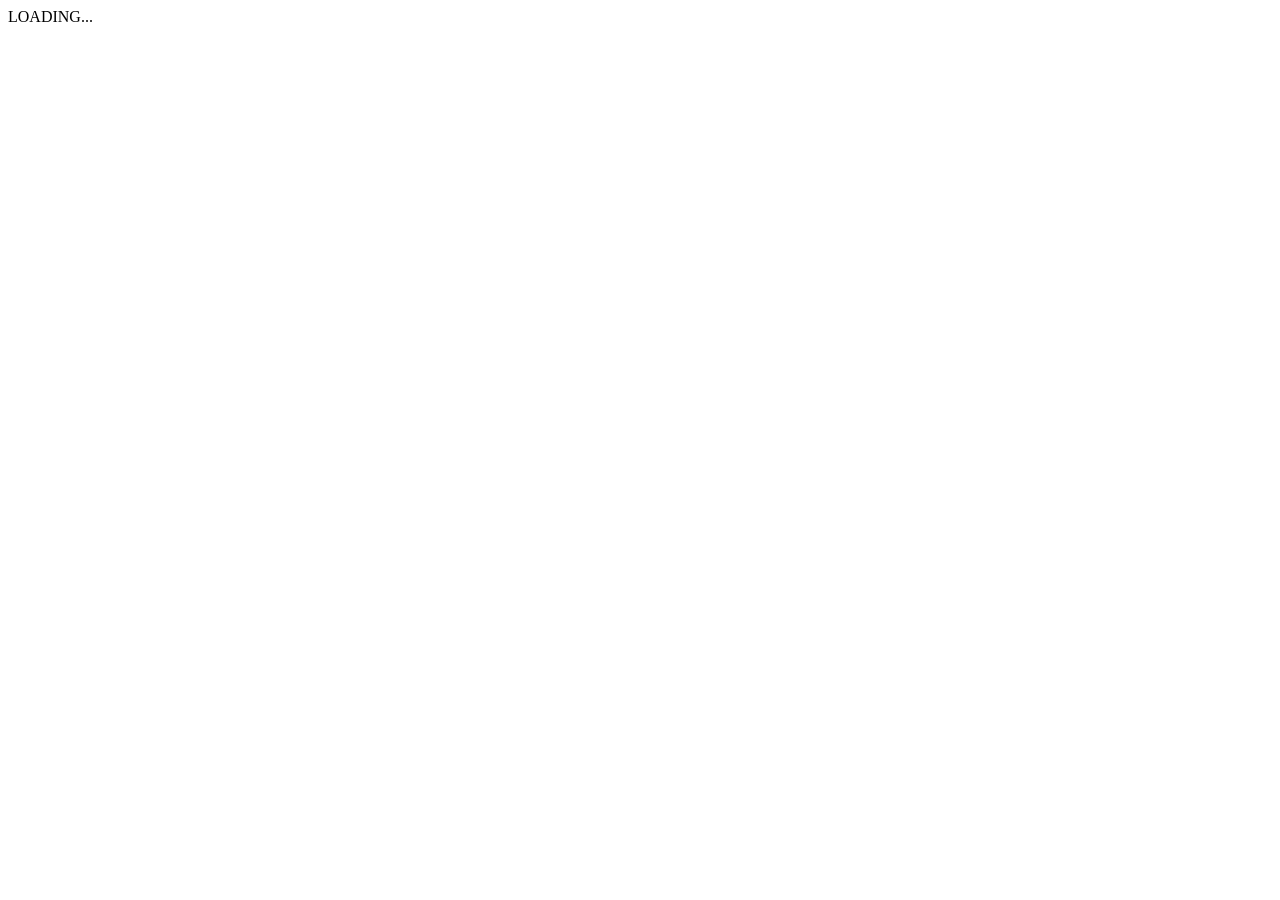
==== sonolus-web/index.html @ 28acc86c "Add local Sonolus player entry point" ====
<!DOCTYPE html><html lang="ja"><head><meta charset="utf-8"><meta name="viewport" content="width=device-width,initial-scale=1"><title>Sonolus Web Player｜Project SEKAI 特訓核心</title><link rel="stylesheet" href="https://raw.githubusercontent.com/1217pond/sonolus-web-player/58c2e201a9554d7e4e43704c88ecf73c42933d80/assets/index.css"></head><body><div id="loading-cover" class="loading-cover"><div class="loading-window"><div class="circle"></div><div class="loading-text">LOADING...</div></div></div><div id="processing-cover" class="loading-cover" style="display:none"><div class="processing-window"><canvas id="progress-window" width="520" height="30" style="display:none"></canvas><div class="circle"></div><div class="loading-text">PROCESSING...</div></div></div><div id="root"></div><div id="player-window" hidden></div><script src="https://raw.githubusercontent.com/1217pond/sonolus-web-player/58c2e201a9554d7e4e43704c88ecf73c42933d80/zlib/gunzip.min.js"></script><script src="https://raw.githubusercontent.com/1217pond/sonolus-web-player/58c2e201a9554d7e4e43704c88ecf73c42933d80/zlib/unzip.min.js"></script><script type="module" src="./assets/index.js"></script></body></html>
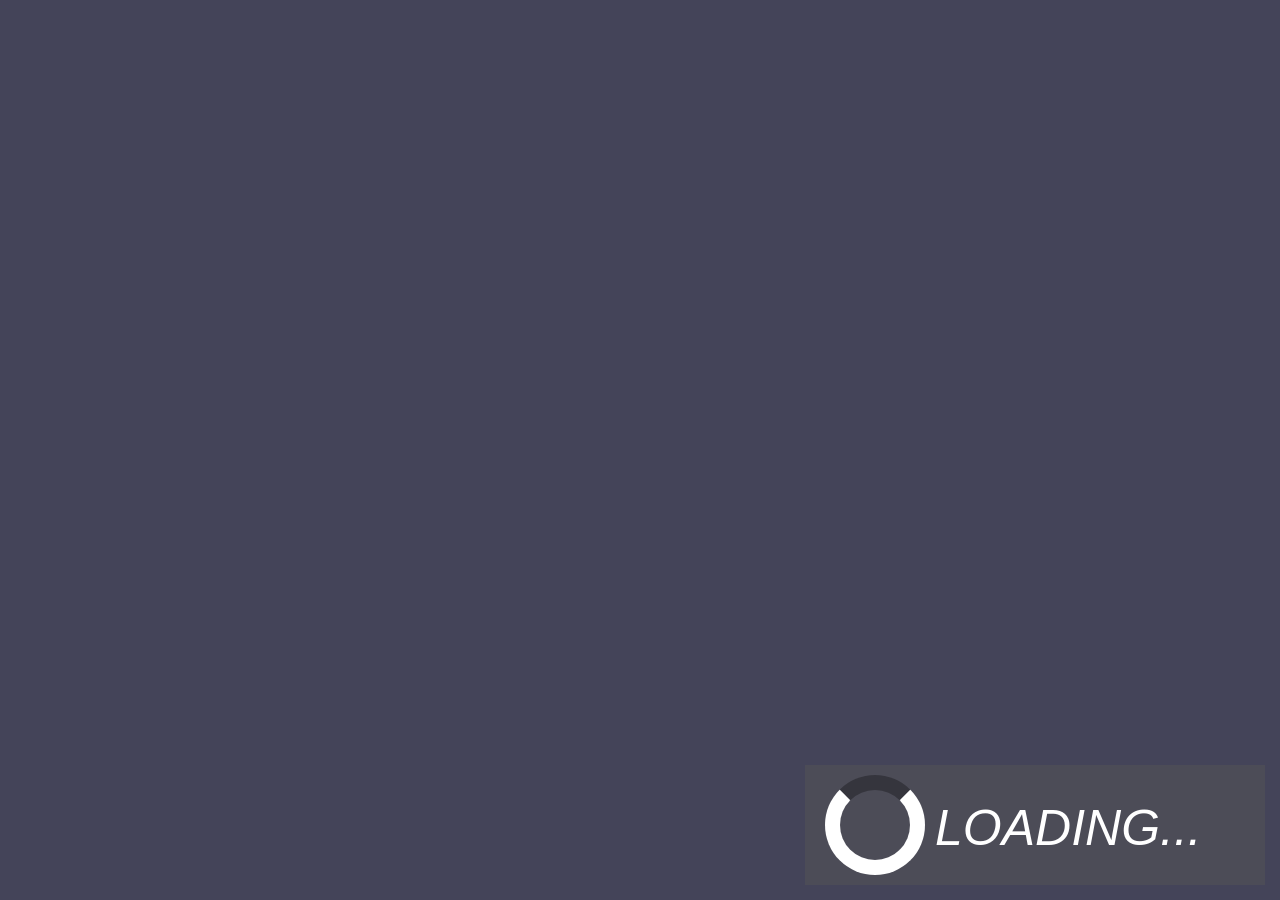
==== commit c152e85c: "Load Sonolus player CSS from same origin" ====
--- a/sonolus-web/index.html
+++ b/sonolus-web/index.html
@@ -1 +1,40 @@
-<!DOCTYPE html><html lang="ja"><head><meta charset="utf-8"><meta name="viewport" content="width=device-width,initial-scale=1"><title>Sonolus Web Player｜Project SEKAI 特訓核心</title><link rel="stylesheet" href="https://raw.githubusercontent.com/1217pond/sonolus-web-player/58c2e201a9554d7e4e43704c88ecf73c42933d80/assets/index.css"></head><body><div id="loading-cover" class="loading-cover"><div class="loading-window"><div class="circle"></div><div class="loading-text">LOADING...</div></div></div><div id="processing-cover" class="loading-cover" style="display:none"><div class="processing-window"><canvas id="progress-window" width="520" height="30" style="display:none"></canvas><div class="circle"></div><div class="loading-text">PROCESSING...</div></div></div><div id="root"></div><div id="player-window" hidden></div><script src="https://raw.githubusercontent.com/1217pond/sonolus-web-player/58c2e201a9554d7e4e43704c88ecf73c42933d80/zlib/gunzip.min.js"></script><script src="https://raw.githubusercontent.com/1217pond/sonolus-web-player/58c2e201a9554d7e4e43704c88ecf73c42933d80/zlib/unzip.min.js"></script><script type="module" src="./assets/index.js"></script></body></html>+<!DOCTYPE html><html lang="ja"><head><meta charset="utf-8"><meta name="viewport" content="width=device-width,initial-scale=1"><title>Sonolus Web Player｜Project SEKAI 特訓核心</title><link rel="stylesheet" href="./assets/index.css"></head><body><div id="loading-cover" class="loading-cover"><div class="loading-window"><div class="circle"></div><div class="loading-text">LOADING...</div></div></div><div id="processing-cover" class="loading-cover" style="display:none"><div class="processing-window"><canvas id="progress-window" width="520" height="30" style="display:none"></canvas><div class="circle"></div><div class="loading-text">PROCESSING...</div></div></div><div id="root"></div><div id="player-window" hidden></div>
+<script>
+/*
+ * GitHub Pages serves raw GitHub WASM responses with a MIME type that can
+ * make instantiateStreaming/compileStreaming reject the response. Keep the
+ * upstream bundle unchanged, but transparently fall back to ArrayBuffer
+ * instantiation when the browser rejects the response MIME type.
+ */
+(() => {
+  const originalInstantiateStreaming = WebAssembly.instantiateStreaming;
+  if (typeof originalInstantiateStreaming === 'function') {
+    WebAssembly.instantiateStreaming = async (source, imports) => {
+      const response = await source;
+      try {
+        return await originalInstantiateStreaming(response, imports);
+      } catch (error) {
+        if (response && typeof response.arrayBuffer === 'function') {
+          return WebAssembly.instantiate(await response.arrayBuffer(), imports);
+        }
+        throw error;
+      }
+    };
+  }
+
+  const originalCompileStreaming = WebAssembly.compileStreaming;
+  if (typeof originalCompileStreaming === 'function') {
+    WebAssembly.compileStreaming = async source => {
+      const response = await source;
+      try {
+        return await originalCompileStreaming(response);
+      } catch (error) {
+        if (response && typeof response.arrayBuffer === 'function') {
+          return WebAssembly.compile(await response.arrayBuffer());
+        }
+        throw error;
+      }
+    };
+  }
+})();
+</script><script src="./zlib/gunzip.min.js"></script><script src="./zlib/unzip.min.js"></script><script type="module" src="./assets/index.js"></script></body></html>
--- a/sonolus-web/assets/index.css
+++ b/sonolus-web/assets/index.css
@@ -0,0 +1 @@
+body{font-family:sans-serif;margin:0;background-color:#000020;color:#fff}.Menu-title{width:100%;text-align:center}.Item-name{margin-left:1em}.loading-cover{background-color:#bebebe5b;position:fixed;left:0;top:0;width:100%;height:100%;z-index:299}.loading-window{background-color:#56565677;position:fixed;right:15px;bottom:15px;width:460px;height:120px;z-index:300}.processing-window{background-color:#56565677;position:fixed;right:15px;bottom:15px;width:540px;z-index:300;min-height:120px}#progress-window{margin:10px}button.btn{font-size:18px;line-height:1.5;position:relative;display:inline-block;padding:.2em 1em;cursor:pointer;-webkit-user-select:none;-moz-user-select:none;-ms-user-select:none;user-select:none;text-align:center;vertical-align:middle;text-decoration:none;letter-spacing:.1em;border-radius:.5em;color:#000;background-color:#00c3ff;border:2px solid #505073}button.btn:disabled{font-size:18px;line-height:1.5;position:relative;display:inline-block;padding:.2em 1em;cursor:pointer;-webkit-user-select:none;-moz-user-select:none;-ms-user-select:none;user-select:none;text-align:center;vertical-align:middle;text-decoration:none;letter-spacing:.1em;border-radius:.5em;color:#000;background-color:#a7a7a7;border:2px solid #676767}.red-btn{color:red!important;background-color:#faa!important;border:2px solid #cc8888!important}.loading-text{position:relative;left:30px;bottom:20px;font-size:50px;font-style:italic;display:inline-block}.circle{width:100px;height:100px;border-radius:50px;border:15px solid #fff;border-top-color:#0000004d;box-sizing:border-box;position:relative;left:20px;bottom:-10px;animation:circle 1s linear infinite;-webkit-animation:circle 1s linear infinite;display:inline-block}@keyframes circle{0%{transform:rotate(0)}to{transform:rotate(360deg)}}@-webkit-keyframes circle{0%{-webkit-transform:rotate(0deg)}to{-webkit-transform:rotate(360deg)}}.title{margin-top:10%;text-align:center;width:100%;font-size:50px}.page-title{margin:10px}#start-trig{margin-top:5%;margin-left:auto;margin-right:auto;font-size:20px;line-height:70px;text-align:center;height:70px;width:170px;background-color:#29d;cursor:default}.TOStext{margin-top:10px;margin-left:auto;margin-right:auto;font-size:13px;width:200px;color:#d3d3d3;cursor:default}.feedback{position:fixed;left:10px;bottom:10px}#title-div #version{position:fixed;right:10px;bottom:10px}.TOStag{color:#add8e6;text-decoration:underline;font-weight:700}#rule .content{border:3px solid #505073;padding:20px;margin:0 50px}#rule h2{padding:0 80px;font-size:20px}.leave-TOS-trg{width:100%;text-align:center;font-size:20px}#decache-trg{position:fixed;top:0;right:20px;color:red;pointer-events:auto}.selector-window{border:3px solid #505073;padding:10px 20px;margin:10px;position:relative}.item_editor{background-color:#29d;padding:3px;position:absolute;right:40px}.menu-selector{position:relative;background-color:#20203c;padding:7px 30px;margin:10px 0;cursor:default;user-select:none;-webkit-user-select:none}.src-label{color:gray;font-size:10px;margin:0 10px}.text-trigger{color:#dd0;text-decoration:underline;cursor:default;text-align:center;position:relative;display:block;margin-top:10px}.text-trigger-disabled{color:gray;text-decoration:underline;cursor:default;text-align:center}.selector-title{position:relative;left:15px;bottom:70px}.level-author{position:relative;left:120px;bottom:70px;color:gray}.selector-author{position:relative;left:120px;bottom:80px;line-height:2;color:gray}.selector-play-trg{position:absolute;background-color:#00c3ff;right:20px;top:20px;text-align:center;line-height:80px;font-size:30px;width:150px;height:80px;display:table;pointer-events:auto}.selector-coll-trg{position:absolute;background-color:#00c3ff;right:20px;top:10px;text-align:center;line-height:65px;font-size:30px;width:120px;height:55px;display:table;pointer-events:auto}.level-rating{position:relative;left:5px;bottom:155px;font-size:25px;color:#00f;font-weight:700;-webkit-text-stroke:1px #FFF}.Info-controller{margin-left:5px}.Info-back-trig,.Info-opt-trig{background-color:#d3d3d3;padding-left:20px;padding-right:20px;height:48px;margin:5px;line-height:48px;text-align:center;cursor:default;display:inline-block}.LevelInfo-run-trig{background-color:#90ee90;padding-left:40px;padding-right:40px;height:48px;margin:5px;line-height:48px;text-align:center;cursor:default;display:inline-block}.LevelInfo-selector,.ItemInfo-selector{background-color:#d3d3d3;padding-left:15px;padding-top:5px;padding-right:15px;height:43px;margin:5px;cursor:default;display:inline-block}#player #window{position:absolute;top:50%;left:50%;margin-right:-50%;transform:translate(-50%,-50%)}.ItemSelector-title{position:relative;left:90px;bottom:65px}.ItemSelector-author{position:relative;left:90px;bottom:70px;line-height:2;color:gray}#play_button{position:static}.colec-delete-trg{background-color:#afafaf;position:absolute;right:30px;padding:5px;margin-top:-100px;pointer-events:auto}.colec-play-trg{position:absolute;background-color:#00c3ff;right:80px;top:20px;text-align:center;line-height:80px;font-size:30px;width:150px;height:80px;display:table;pointer-events:auto}#level-option input[type=range]{width:200px}.loading-log{border:3px solid #505073;margin:10px;padding:10px}.log-text{background-color:#d3d3d3;margin:10px;padding:10px}.log-text-successful{background-color:#90ee90;margin:10px;padding:10px}#player-window{width:100%;height:100%;position:fixed;top:0;left:0;overflow:visible}.banner{width:100vw;max-height:30vw;object-fit:contain}.info-selector{background-color:#20203c;padding:30px;font-size:20px;margin:20px}.info-close-trg{position:absolute;right:20px;top:20px;pointer-events:auto}.section-title{display:flex;align-items:center;justify-content:center;width:100%;color:FFF;white-space:nowrap}.section-title:before,.section-title:after{border-top:3px solid #FFF;content:"";width:100%}.section-title:before{margin-right:1em}.section-title:after{margin-left:1em}.disable_pointer{pointer-events:none}.enable_pointer{pointer-events:auto}.select-ref{font-size:20px}.bucket-graph{width:100%}.search-option{width:500px;height:30px;font-size:14px}.start-play-trg-container{font-family:arial;font-size:24px;margin:25px;width:100%;height:300px;outline:dashed 1px black;display:flex;justify-content:center}.start-play-trg{text-align:center;line-height:100px;width:200px;height:100px;background-color:#29d;border-radius:30px}.start-play-trg[disabled]{text-align:center;line-height:100px;width:200px;height:100px;background-color:#b4b4b4;border-radius:30px}.start-cancel-trg{text-align:center;line-height:100px;width:200px;height:100px;background-color:#ff6060;border-radius:30px}
